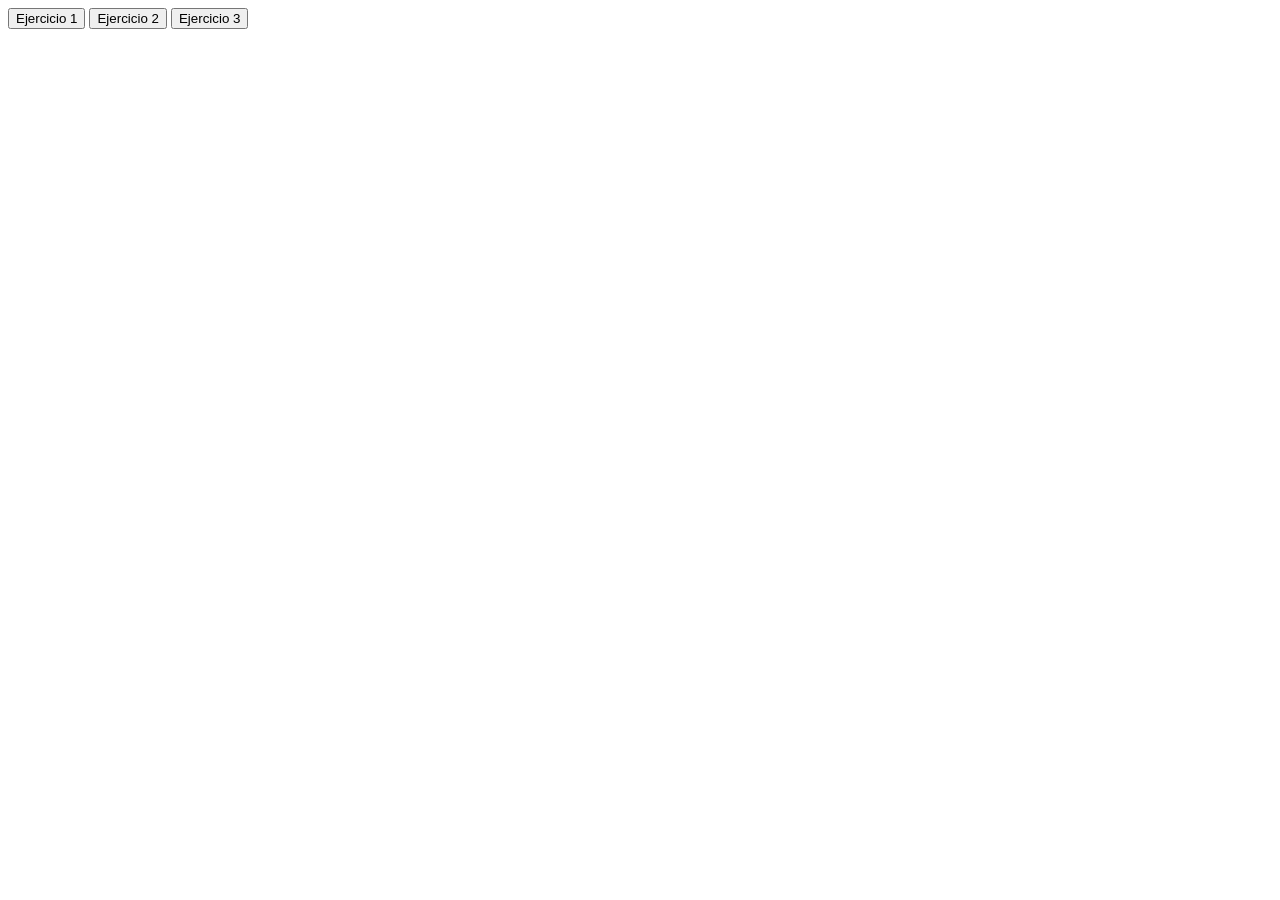
==== ejercicio.html @ fb5e64a0 "Ejercicios for" ====
<!DOCTYPE html>
<head>
<script src = "ejercicio.js"></script>

</head>
<body> 
    <button onclick=" ejecutar(1)">Ejercicio 1 </button>
    <button onclick=" ejecutar(2)">Ejercicio 2 </button>
    <button onclick=" ejecutar(3)">Ejercicio 3 </button>

</body>
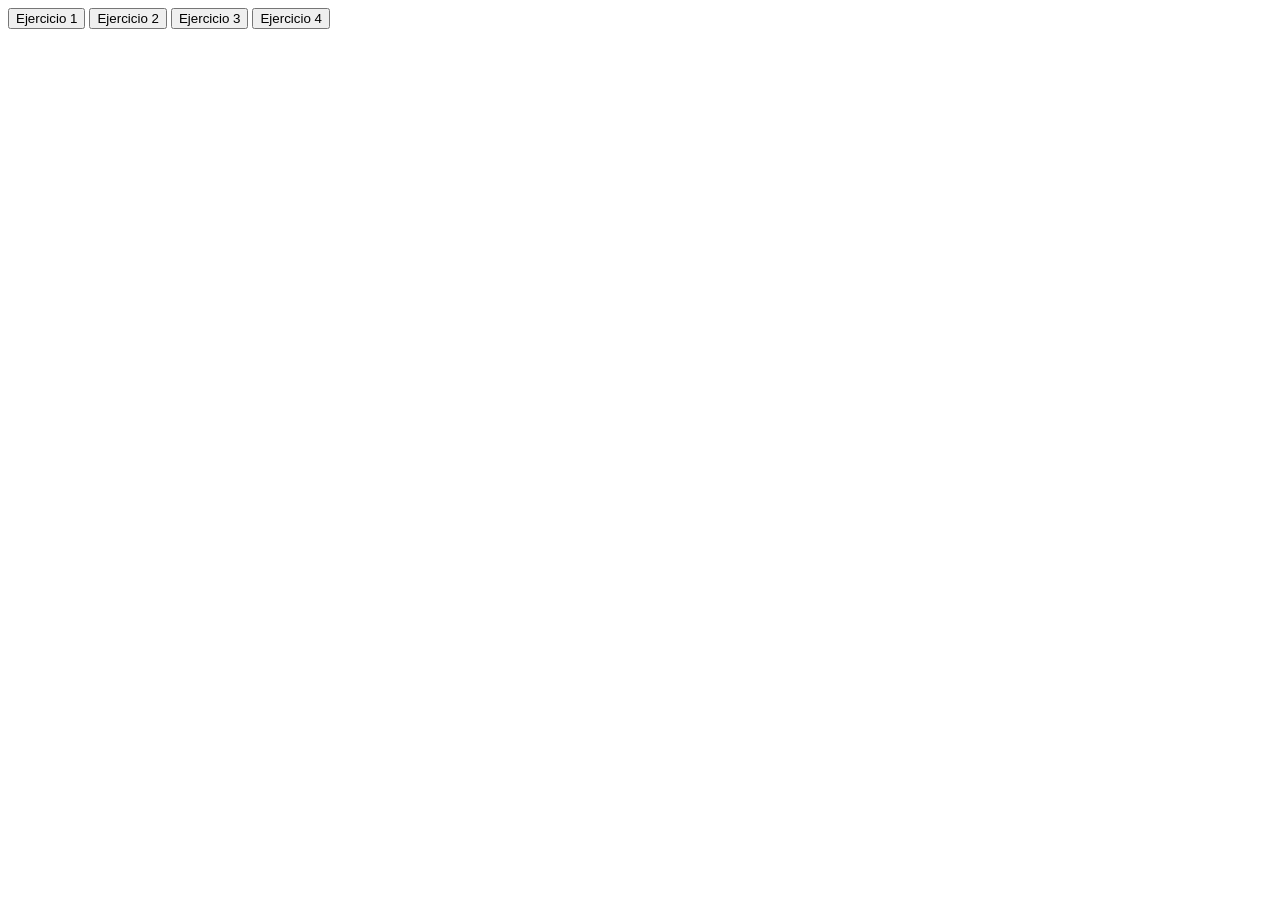
==== commit d1f9696b: "Agregamos cilo de contar impares y un txt con link del video" ====
--- a/ejercicio.html
+++ b/ejercicio.html
@@ -7,5 +7,7 @@
     <button onclick=" ejecutar(1)">Ejercicio 1 </button>
     <button onclick=" ejecutar(2)">Ejercicio 2 </button>
     <button onclick=" ejecutar(3)">Ejercicio 3 </button>
+    <button onclick=" ejecutar(4)">Ejercicio 4 </button>
+
 
 </body>
